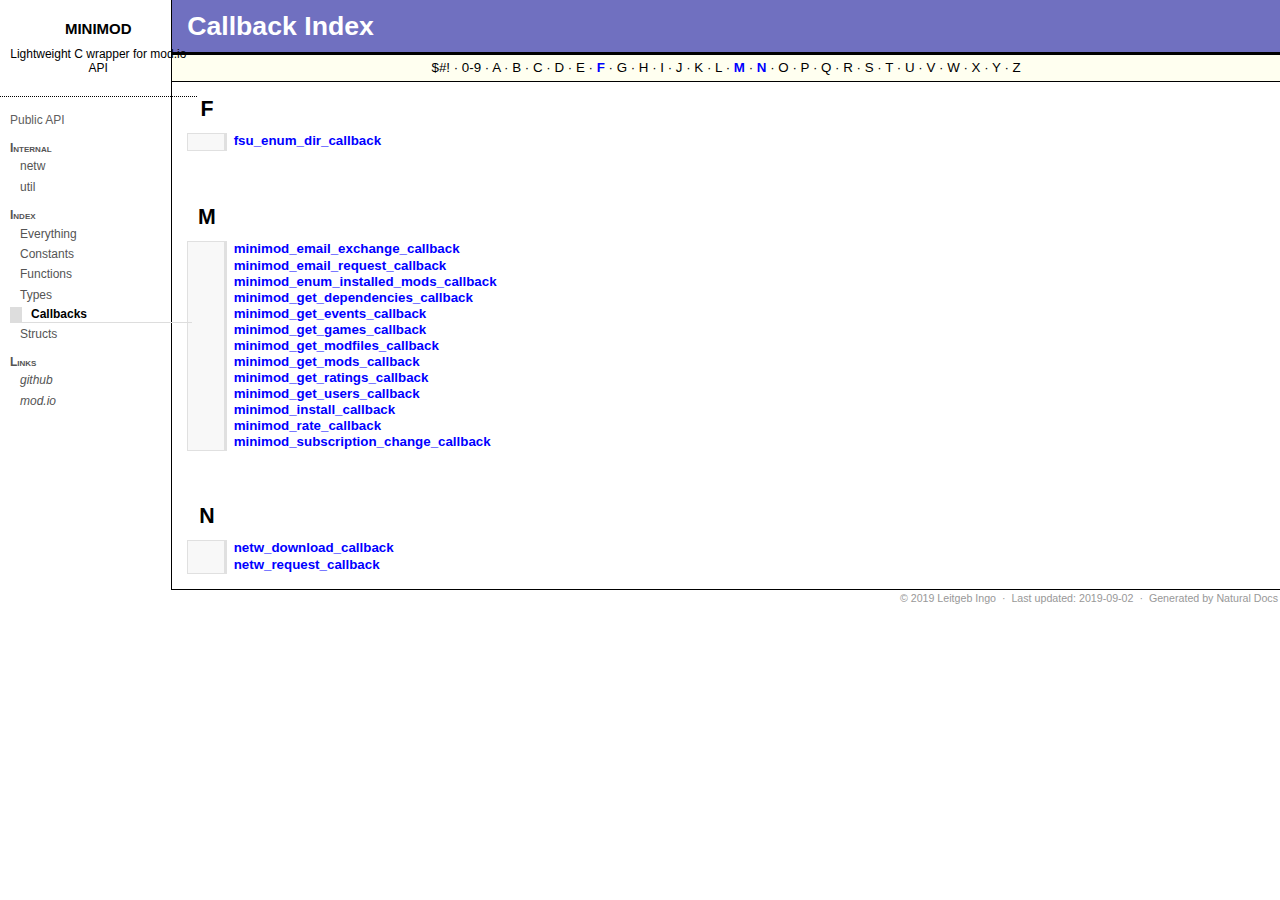
==== docs/index/Callbacks.html @ 310d08c5 "Include built documentation into repo" ====
<!DOCTYPE HTML PUBLIC "-//W3C//DTD HTML 4.0//EN" "http://www.w3.org/TR/REC-html40/strict.dtd">

<html><head><meta http-equiv="Content-Type" content="text/html; charset=UTF-8"><title>Callback Index - minimod</title><link rel="stylesheet" type="text/css" href="../styles/main.css"><script language=JavaScript src="../javascript/main.js"></script><script language=JavaScript src="../javascript/searchdata.js"></script></head><body class="IndexPage" onLoad="NDOnLoad()"><script language=JavaScript><!--
if (browserType) {document.write("<div class=" + browserType + ">");if (browserVer) {document.write("<div class=" + browserVer + ">"); }}// --></script>

<!--  Generated by Natural Docs, version 1.52 -->
<!--  http://www.naturaldocs.org  -->

<!-- saved from url=(0026)http://www.naturaldocs.org -->




<div id=Index><div class=IPageTitle>Callback Index</div><div class=INavigationBar>$#! &middot; 0-9 &middot; A &middot; B &middot; C &middot; D &middot; E &middot; <a href="#F">F</a> &middot; G &middot; H &middot; I &middot; J &middot; K &middot; L &middot; <a href="#M">M</a> &middot; <a href="#N">N</a> &middot; O &middot; P &middot; Q &middot; R &middot; S &middot; T &middot; U &middot; V &middot; W &middot; X &middot; Y &middot; Z</div><table border=0 cellspacing=0 cellpadding=0><tr><td class=IHeading id=IFirstHeading><a name="F"></a>F</td><td></td></tr><tr><td class=ISymbolPrefix id=IOnlySymbolPrefix>&nbsp;</td><td class=IEntry><a href="../files/util-h.html#fsu_enum_dir_callback" id=link1 onMouseOver="ShowTip(event, 'tt1', 'link1')" onMouseOut="HideTip('tt1')" class=ISymbol>fsu_enum_dir_callback</a></td></tr><tr><td class=IHeading><a name="M"></a>M</td><td></td></tr><tr><td class=ISymbolPrefix id=IFirstSymbolPrefix>&nbsp;</td><td class=IEntry><a href="../files2/minimod/minimod-h.html#minimod_email_exchange_callback" id=link2 onMouseOver="ShowTip(event, 'tt2', 'link2')" onMouseOut="HideTip('tt2')" class=ISymbol>minimod_email_exchange_callback</a></td></tr><tr><td class=ISymbolPrefix>&nbsp;</td><td class=IEntry><a href="../files2/minimod/minimod-h.html#minimod_email_request_callback" id=link3 onMouseOver="ShowTip(event, 'tt3', 'link3')" onMouseOut="HideTip('tt3')" class=ISymbol>minimod_email_request_callback</a></td></tr><tr><td class=ISymbolPrefix>&nbsp;</td><td class=IEntry><a href="../files2/minimod/minimod-h.html#minimod_enum_installed_mods_callback" id=link4 onMouseOver="ShowTip(event, 'tt4', 'link4')" onMouseOut="HideTip('tt4')" class=ISymbol>minimod_enum_installed_mods_callback</a></td></tr><tr><td class=ISymbolPrefix>&nbsp;</td><td class=IEntry><a href="../files2/minimod/minimod-h.html#minimod_get_dependencies_callback" id=link5 onMouseOver="ShowTip(event, 'tt5', 'link5')" onMouseOut="HideTip('tt5')" class=ISymbol>minimod_get_dependencies_callback</a></td></tr><tr><td class=ISymbolPrefix>&nbsp;</td><td class=IEntry><a href="../files2/minimod/minimod-h.html#minimod_get_events_callback" id=link6 onMouseOver="ShowTip(event, 'tt6', 'link6')" onMouseOut="HideTip('tt6')" class=ISymbol>minimod_get_events_callback</a></td></tr><tr><td class=ISymbolPrefix>&nbsp;</td><td class=IEntry><a href="../files2/minimod/minimod-h.html#minimod_get_games_callback" id=link7 onMouseOver="ShowTip(event, 'tt7', 'link7')" onMouseOut="HideTip('tt7')" class=ISymbol>minimod_get_games_callback</a></td></tr><tr><td class=ISymbolPrefix>&nbsp;</td><td class=IEntry><a href="../files2/minimod/minimod-h.html#minimod_get_modfiles_callback" id=link8 onMouseOver="ShowTip(event, 'tt8', 'link8')" onMouseOut="HideTip('tt8')" class=ISymbol>minimod_get_modfiles_callback</a></td></tr><tr><td class=ISymbolPrefix>&nbsp;</td><td class=IEntry><a href="../files2/minimod/minimod-h.html#minimod_get_mods_callback" id=link9 onMouseOver="ShowTip(event, 'tt9', 'link9')" onMouseOut="HideTip('tt9')" class=ISymbol>minimod_get_mods_callback</a></td></tr><tr><td class=ISymbolPrefix>&nbsp;</td><td class=IEntry><a href="../files2/minimod/minimod-h.html#minimod_get_ratings_callback" id=link10 onMouseOver="ShowTip(event, 'tt10', 'link10')" onMouseOut="HideTip('tt10')" class=ISymbol>minimod_get_ratings_callback</a></td></tr><tr><td class=ISymbolPrefix>&nbsp;</td><td class=IEntry><a href="../files2/minimod/minimod-h.html#minimod_get_users_callback" id=link11 onMouseOver="ShowTip(event, 'tt11', 'link11')" onMouseOut="HideTip('tt11')" class=ISymbol>minimod_get_users_callback</a></td></tr><tr><td class=ISymbolPrefix>&nbsp;</td><td class=IEntry><a href="../files2/minimod/minimod-h.html#minimod_install_callback" id=link12 onMouseOver="ShowTip(event, 'tt12', 'link12')" onMouseOut="HideTip('tt12')" class=ISymbol>minimod_install_callback</a></td></tr><tr><td class=ISymbolPrefix>&nbsp;</td><td class=IEntry><a href="../files2/minimod/minimod-h.html#minimod_rate_callback" id=link13 onMouseOver="ShowTip(event, 'tt13', 'link13')" onMouseOut="HideTip('tt13')" class=ISymbol>minimod_rate_callback</a></td></tr><tr><td class=ISymbolPrefix id=ILastSymbolPrefix>&nbsp;</td><td class=IEntry><a href="../files2/minimod/minimod-h.html#minimod_subscription_change_callback" id=link14 onMouseOver="ShowTip(event, 'tt14', 'link14')" onMouseOut="HideTip('tt14')" class=ISymbol>minimod_subscription_change_callback</a></td></tr><tr><td class=IHeading><a name="N"></a>N</td><td></td></tr><tr><td class=ISymbolPrefix id=IFirstSymbolPrefix>&nbsp;</td><td class=IEntry><a href="../files/netw-h.html#netw_download_callback" id=link15 onMouseOver="ShowTip(event, 'tt15', 'link15')" onMouseOut="HideTip('tt15')" class=ISymbol>netw_download_callback</a></td></tr><tr><td class=ISymbolPrefix id=ILastSymbolPrefix>&nbsp;</td><td class=IEntry><a href="../files/netw-h.html#netw_request_callback" id=link16 onMouseOver="ShowTip(event, 'tt16', 'link16')" onMouseOut="HideTip('tt16')" class=ISymbol>netw_request_callback</a></td></tr></table>
<!--START_ND_TOOLTIPS-->
<div class=CToolTip id="tt1"><div class=CCallback><blockquote><table border=0 cellspacing=0 cellpadding=0 class="Prototype"><tr><td><table border=0 cellspacing=0 cellpadding=0><tr><td class="PBeforeParameters  prettyprint "colspan=3>typedef void (</td></tr><tr><td>&nbsp;&nbsp;&nbsp;</td><td class="PParameterPrefix  prettyprint " nowrap>*</td><td class="PParameter  prettyprint " nowrap width=100%>fsu_enum_dir_callback</td></tr><tr><td class="PAfterParameters  prettyprint "colspan=3>)( char const *root, char const *name, bool is_dir, void *in_userdata)</td></tr></table></td></tr></table></blockquote>Called by fsu_enum_dir() for every entry in a directory.</div></div><!--END_ND_TOOLTIPS-->


<!--START_ND_TOOLTIPS-->
<div class=CToolTip id="tt2"><div class=CCallback><blockquote><table border=0 cellspacing=0 cellpadding=0 class="Prototype"><tr><td><table border=0 cellspacing=0 cellpadding=0><tr><td class="PBeforeParameters  prettyprint "colspan=3>typedef void (</td></tr><tr><td>&nbsp;&nbsp;&nbsp;</td><td class="PParameterPrefix  prettyprint " nowrap>*</td><td class="PParameter  prettyprint " nowrap width=100%>minimod_email_exchange_callback</td></tr><tr><td class="PAfterParameters  prettyprint "colspan=3>)( void *userdata, char const *token, size_t ntoken_bytes)</td></tr></table></td></tr></table></blockquote>If the authorization attempt failed token is NULL and ntoken_bytes is 0. </div></div><div class=CToolTip id="tt3"><div class=CCallback><blockquote><table border=0 cellspacing=0 cellpadding=0 class="Prototype"><tr><td><table border=0 cellspacing=0 cellpadding=0><tr><td class="PBeforeParameters  prettyprint "nowrap>typedef void (</td><td class="PParameterPrefix  prettyprint " nowrap>*</td><td class="PParameter  prettyprint " nowrap>minimod_email_request_callback</td><td class="PAfterParameters  prettyprint "nowrap>)(void *userdata, bool success)</td></tr></table></td></tr></table></blockquote></div></div><div class=CToolTip id="tt4"><div class=CCallback><blockquote><table border=0 cellspacing=0 cellpadding=0 class="Prototype"><tr><td><table border=0 cellspacing=0 cellpadding=0><tr><td class="PBeforeParameters  prettyprint "colspan=3>typedef void (</td></tr><tr><td>&nbsp;&nbsp;&nbsp;</td><td class="PParameterPrefix  prettyprint " nowrap>*</td><td class="PParameter  prettyprint " nowrap width=100%>minimod_enum_installed_mods_callback</td></tr><tr><td class="PAfterParameters  prettyprint "colspan=3>)( void *in_userdata, uint64_t in_game_id, uint64_t in_mod_id, char const *in_path)</td></tr></table></td></tr></table></blockquote>Called once for each currently installed mod. </div></div><div class=CToolTip id="tt5"><div class=CCallback><blockquote><table border=0 cellspacing=0 cellpadding=0 class="Prototype"><tr><td><table border=0 cellspacing=0 cellpadding=0><tr><td class="PBeforeParameters  prettyprint "colspan=3>typedef void (</td></tr><tr><td>&nbsp;&nbsp;&nbsp;</td><td class="PParameterPrefix  prettyprint " nowrap>*</td><td class="PParameter  prettyprint " nowrap width=100%>minimod_get_dependencies_callback</td></tr><tr><td class="PAfterParameters  prettyprint "colspan=3>)( void *userdata, size_t ndependencies, uint64_t const *dependencies, struct minimod_pagination const *pagi)</td></tr></table></td></tr></table></blockquote>Used in minimod_get_dependencies()</div></div><div class=CToolTip id="tt6"><div class=CCallback><blockquote><table border=0 cellspacing=0 cellpadding=0 class="Prototype"><tr><td><table border=0 cellspacing=0 cellpadding=0><tr><td class="PBeforeParameters  prettyprint "colspan=3>typedef void (</td></tr><tr><td>&nbsp;&nbsp;&nbsp;</td><td class="PParameterPrefix  prettyprint " nowrap>*</td><td class="PParameter  prettyprint " nowrap width=100%>minimod_get_events_callback</td></tr><tr><td class="PAfterParameters  prettyprint "colspan=3>)( void *userdata, size_t nevents, struct minimod_event const *events, struct minimod_pagination const *pagi)</td></tr></table></td></tr></table></blockquote>Used in minimod_get_user_events() and minimod_get_mod_events()</div></div><div class=CToolTip id="tt7"><div class=CCallback><blockquote><table border=0 cellspacing=0 cellpadding=0 class="Prototype"><tr><td><table border=0 cellspacing=0 cellpadding=0><tr><td class="PBeforeParameters  prettyprint "colspan=3>typedef void (</td></tr><tr><td>&nbsp;&nbsp;&nbsp;</td><td class="PParameterPrefix  prettyprint " nowrap>*</td><td class="PParameter  prettyprint " nowrap width=100%>minimod_get_games_callback</td></tr><tr><td class="PAfterParameters  prettyprint "colspan=3>)( void *userdata, size_t ngames, struct minimod_game const *games, struct minimod_pagination const *pagi)</td></tr></table></td></tr></table></blockquote></div></div><div class=CToolTip id="tt8"><div class=CCallback><blockquote><table border=0 cellspacing=0 cellpadding=0 class="Prototype"><tr><td><table border=0 cellspacing=0 cellpadding=0><tr><td class="PBeforeParameters  prettyprint "colspan=3>typedef void (</td></tr><tr><td>&nbsp;&nbsp;&nbsp;</td><td class="PParameterPrefix  prettyprint " nowrap>*</td><td class="PParameter  prettyprint " nowrap width=100%>minimod_get_modfiles_callback</td></tr><tr><td class="PAfterParameters  prettyprint "colspan=3>)( void *userdata, size_t nmodfiles, struct minimod_modfile const *modfiles, struct minimod_pagination const *pagi)</td></tr></table></td></tr></table></blockquote></div></div><div class=CToolTip id="tt9"><div class=CCallback><blockquote><table border=0 cellspacing=0 cellpadding=0 class="Prototype"><tr><td><table border=0 cellspacing=0 cellpadding=0><tr><td class="PBeforeParameters  prettyprint "colspan=3>typedef void (</td></tr><tr><td>&nbsp;&nbsp;&nbsp;</td><td class="PParameterPrefix  prettyprint " nowrap>*</td><td class="PParameter  prettyprint " nowrap width=100%>minimod_get_mods_callback</td></tr><tr><td class="PAfterParameters  prettyprint "colspan=3>)( void *userdata, size_t nmods, struct minimod_mod const *mods, struct minimod_pagination const *pagi)</td></tr></table></td></tr></table></blockquote></div></div><div class=CToolTip id="tt10"><div class=CCallback><blockquote><table border=0 cellspacing=0 cellpadding=0 class="Prototype"><tr><td><table border=0 cellspacing=0 cellpadding=0><tr><td class="PBeforeParameters  prettyprint "colspan=3>typedef void (</td></tr><tr><td>&nbsp;&nbsp;&nbsp;</td><td class="PParameterPrefix  prettyprint " nowrap>*</td><td class="PParameter  prettyprint " nowrap width=100%>minimod_get_ratings_callback</td></tr><tr><td class="PAfterParameters  prettyprint "colspan=3>)( void *userdata, size_t nratings, struct minimod_rating const *ratings, struct minimod_pagination const *pagi)</td></tr></table></td></tr></table></blockquote></div></div><div class=CToolTip id="tt11"><div class=CCallback><blockquote><table border=0 cellspacing=0 cellpadding=0 class="Prototype"><tr><td><table border=0 cellspacing=0 cellpadding=0><tr><td class="PBeforeParameters  prettyprint "colspan=3>typedef void (</td></tr><tr><td>&nbsp;&nbsp;&nbsp;</td><td class="PParameterPrefix  prettyprint " nowrap>*</td><td class="PParameter  prettyprint " nowrap width=100%>minimod_get_users_callback</td></tr><tr><td class="PAfterParameters  prettyprint "colspan=3>)( void *userdata, size_t nusers, struct minimod_user const *users, struct minimod_pagination const *pagi)</td></tr></table></td></tr></table></blockquote></div></div><div class=CToolTip id="tt12"><div class=CCallback><blockquote><table border=0 cellspacing=0 cellpadding=0 class="Prototype"><tr><td><table border=0 cellspacing=0 cellpadding=0><tr><td class="PBeforeParameters  prettyprint "colspan=3>typedef void (</td></tr><tr><td>&nbsp;&nbsp;&nbsp;</td><td class="PParameterPrefix  prettyprint " nowrap>*</td><td class="PParameter  prettyprint " nowrap width=100%>minimod_install_callback</td></tr><tr><td class="PAfterParameters  prettyprint "colspan=3>)( void *in_userdata, bool in_success, uint64_t in_game_id, uint64_t in_mod_id)</td></tr></table></td></tr></table></blockquote></div></div><div class=CToolTip id="tt13"><div class=CCallback><blockquote><table border=0 cellspacing=0 cellpadding=0 class="Prototype"><tr><td><table border=0 cellspacing=0 cellpadding=0><tr><td class="PBeforeParameters  prettyprint "nowrap>typedef void (</td><td class="PParameterPrefix  prettyprint " nowrap>*</td><td class="PParameter  prettyprint " nowrap>minimod_rate_callback</td><td class="PAfterParameters  prettyprint "nowrap>)(void *userdata, bool success)</td></tr></table></td></tr></table></blockquote></div></div><div class=CToolTip id="tt14"><div class=CCallback><blockquote><table border=0 cellspacing=0 cellpadding=0 class="Prototype"><tr><td><table border=0 cellspacing=0 cellpadding=0><tr><td class="PBeforeParameters  prettyprint "colspan=3>typedef void (</td></tr><tr><td>&nbsp;&nbsp;&nbsp;</td><td class="PParameterPrefix  prettyprint " nowrap>*</td><td class="PParameter  prettyprint " nowrap width=100%>minimod_subscription_change_callback</td></tr><tr><td class="PAfterParameters  prettyprint "colspan=3>)( void *userdata, uint64_t mod_id, int change)</td></tr></table></td></tr></table></blockquote></div></div><!--END_ND_TOOLTIPS-->


<!--START_ND_TOOLTIPS-->
<div class=CToolTip id="tt15"><div class=CCallback><blockquote><table border=0 cellspacing=0 cellpadding=0 class="Prototype"><tr><td><table border=0 cellspacing=0 cellpadding=0><tr><td class="PBeforeParameters  prettyprint "colspan=3>typedef void (</td></tr><tr><td>&nbsp;&nbsp;&nbsp;</td><td class="PParameterPrefix  prettyprint " nowrap>*</td><td class="PParameter  prettyprint " nowrap width=100%>netw_download_callback</td></tr><tr><td class="PAfterParameters  prettyprint "colspan=3>)( void *in_userdata, FILE *in_file, int in_error, struct netw_header const *in_header)</td></tr></table></td></tr></table></blockquote>Called when netw_download_to() has downloaded the data (or failed).</div></div><div class=CToolTip id="tt16"><div class=CCallback><blockquote><table border=0 cellspacing=0 cellpadding=0 class="Prototype"><tr><td><table border=0 cellspacing=0 cellpadding=0><tr><td class="PBeforeParameters  prettyprint "colspan=3>typedef void (</td></tr><tr><td>&nbsp;&nbsp;&nbsp;</td><td class="PParameterPrefix  prettyprint " nowrap>*</td><td class="PParameter  prettyprint " nowrap width=100%>netw_request_callback</td></tr><tr><td class="PAfterParameters  prettyprint "colspan=3>)( void *in_userdata, void const *in_data, size_t in_bytes, int error, struct netw_header const *in_header)</td></tr></table></td></tr></table></blockquote>Called when netw_request() has finished receiving a response (or failed).</div></div><!--END_ND_TOOLTIPS-->

</div><!--Index-->


<div id=Footer>© 2019 Leitgeb Ingo&nbsp; &middot;&nbsp; Last updated: 2019-09-02&nbsp; &middot;&nbsp; <a href="http://www.naturaldocs.org">Generated by Natural Docs</a></div><!--Footer-->


<div id=Menu><div class=MTitle>minimod<div class=MSubTitle>Lightweight C wrapper for mod.io API</div></div><div class=MEntry><div class=MFile><a href="../files2/minimod/minimod-h.html">Public API</a></div></div><div class=MEntry><div class=MGroup><a href="javascript:ToggleMenu('MGroupContent1')">Internal</a><div class=MGroupContent id=MGroupContent1><div class=MEntry><div class=MFile><a href="../files/netw-h.html">netw</a></div></div><div class=MEntry><div class=MFile><a href="../files/util-h.html">util</a></div></div></div></div></div><div class=MEntry><div class=MGroup><a href="javascript:ToggleMenu('MGroupContent2')">Index</a><div class=MGroupContent id=MGroupContent2><div class=MEntry><div class=MIndex><a href="General.html">Everything</a></div></div><div class=MEntry><div class=MIndex><a href="Constants.html">Constants</a></div></div><div class=MEntry><div class=MIndex><a href="Functions.html">Functions</a></div></div><div class=MEntry><div class=MIndex><a href="Types.html">Types</a></div></div><div class=MEntry><div class=MIndex id=MSelected>Callbacks</div></div><div class=MEntry><div class=MIndex><a href="Structs.html">Structs</a></div></div></div></div></div><div class=MEntry><div class=MGroup><a href="javascript:ToggleMenu('MGroupContent3')">Links</a><div class=MGroupContent id=MGroupContent3><div class=MEntry><div class=MLink><a href="https://github.com/morlad/minimod">github</a></div></div><div class=MEntry><div class=MLink><a href="https://mod.io/">mod.io</a></div></div></div></div></div><script type="text/javascript"><!--
var searchPanel = new SearchPanel("searchPanel", "HTML", "../search");
--></script><div id=MSearchPanel class=MSearchPanelInactive><input type=text id=MSearchField value=Search onFocus="searchPanel.OnSearchFieldFocus(true)" onBlur="searchPanel.OnSearchFieldFocus(false)" onKeyUp="searchPanel.OnSearchFieldChange()"><select id=MSearchType onFocus="searchPanel.OnSearchTypeFocus(true)" onBlur="searchPanel.OnSearchTypeFocus(false)" onChange="searchPanel.OnSearchTypeChange()"><option  id=MSearchEverything selected value="General">Everything</option><option value="Callbacks">Callbacks</option><option value="Constants">Constants</option><option value="Functions">Functions</option><option value="Structs">Structs</option><option value="Types">Types</option></select></div></div><!--Menu-->


<div id=MSearchResultsWindow><iframe src="" frameborder=0 name=MSearchResults id=MSearchResults></iframe><a href="javascript:searchPanel.CloseResultsWindow()" id=MSearchResultsWindowClose>Close</a></div>


<script language=JavaScript><!--
if (browserType) {if (browserVer) {document.write("</div>"); }document.write("</div>");}// --></script></body></html>
---- docs/styles/main.css ----
@import URL("1.css");
@import URL("2.css");
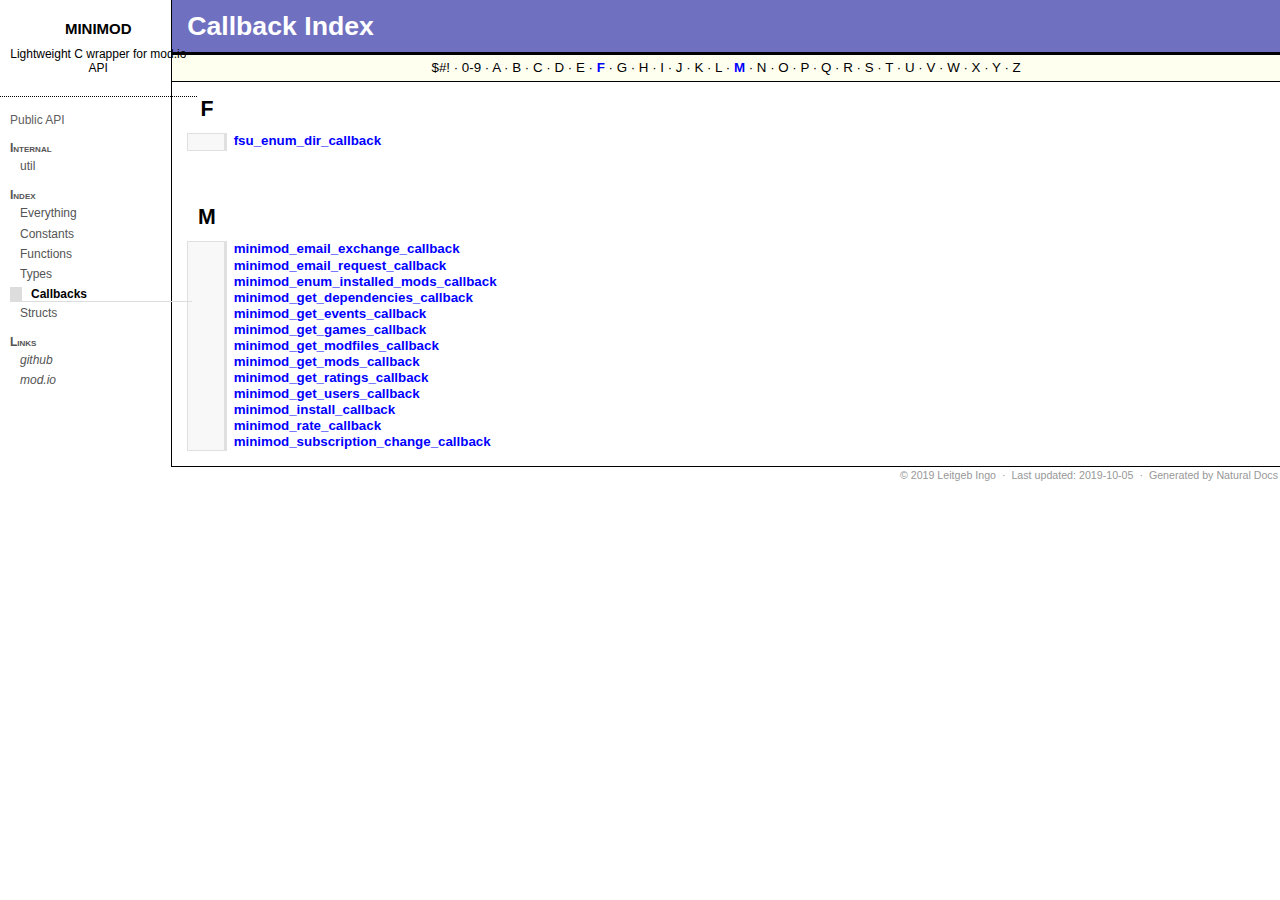
==== commit 2778600f: "Update documentation" ====
--- a/docs/index/Callbacks.html
+++ b/docs/index/Callbacks.html
@@ -11,25 +11,21 @@
 
 
 
-<div id=Index><div class=IPageTitle>Callback Index</div><div class=INavigationBar>$#! &middot; 0-9 &middot; A &middot; B &middot; C &middot; D &middot; E &middot; <a href="#F">F</a> &middot; G &middot; H &middot; I &middot; J &middot; K &middot; L &middot; <a href="#M">M</a> &middot; <a href="#N">N</a> &middot; O &middot; P &middot; Q &middot; R &middot; S &middot; T &middot; U &middot; V &middot; W &middot; X &middot; Y &middot; Z</div><table border=0 cellspacing=0 cellpadding=0><tr><td class=IHeading id=IFirstHeading><a name="F"></a>F</td><td></td></tr><tr><td class=ISymbolPrefix id=IOnlySymbolPrefix>&nbsp;</td><td class=IEntry><a href="../files/util-h.html#fsu_enum_dir_callback" id=link1 onMouseOver="ShowTip(event, 'tt1', 'link1')" onMouseOut="HideTip('tt1')" class=ISymbol>fsu_enum_dir_callback</a></td></tr><tr><td class=IHeading><a name="M"></a>M</td><td></td></tr><tr><td class=ISymbolPrefix id=IFirstSymbolPrefix>&nbsp;</td><td class=IEntry><a href="../files2/minimod/minimod-h.html#minimod_email_exchange_callback" id=link2 onMouseOver="ShowTip(event, 'tt2', 'link2')" onMouseOut="HideTip('tt2')" class=ISymbol>minimod_email_exchange_callback</a></td></tr><tr><td class=ISymbolPrefix>&nbsp;</td><td class=IEntry><a href="../files2/minimod/minimod-h.html#minimod_email_request_callback" id=link3 onMouseOver="ShowTip(event, 'tt3', 'link3')" onMouseOut="HideTip('tt3')" class=ISymbol>minimod_email_request_callback</a></td></tr><tr><td class=ISymbolPrefix>&nbsp;</td><td class=IEntry><a href="../files2/minimod/minimod-h.html#minimod_enum_installed_mods_callback" id=link4 onMouseOver="ShowTip(event, 'tt4', 'link4')" onMouseOut="HideTip('tt4')" class=ISymbol>minimod_enum_installed_mods_callback</a></td></tr><tr><td class=ISymbolPrefix>&nbsp;</td><td class=IEntry><a href="../files2/minimod/minimod-h.html#minimod_get_dependencies_callback" id=link5 onMouseOver="ShowTip(event, 'tt5', 'link5')" onMouseOut="HideTip('tt5')" class=ISymbol>minimod_get_dependencies_callback</a></td></tr><tr><td class=ISymbolPrefix>&nbsp;</td><td class=IEntry><a href="../files2/minimod/minimod-h.html#minimod_get_events_callback" id=link6 onMouseOver="ShowTip(event, 'tt6', 'link6')" onMouseOut="HideTip('tt6')" class=ISymbol>minimod_get_events_callback</a></td></tr><tr><td class=ISymbolPrefix>&nbsp;</td><td class=IEntry><a href="../files2/minimod/minimod-h.html#minimod_get_games_callback" id=link7 onMouseOver="ShowTip(event, 'tt7', 'link7')" onMouseOut="HideTip('tt7')" class=ISymbol>minimod_get_games_callback</a></td></tr><tr><td class=ISymbolPrefix>&nbsp;</td><td class=IEntry><a href="../files2/minimod/minimod-h.html#minimod_get_modfiles_callback" id=link8 onMouseOver="ShowTip(event, 'tt8', 'link8')" onMouseOut="HideTip('tt8')" class=ISymbol>minimod_get_modfiles_callback</a></td></tr><tr><td class=ISymbolPrefix>&nbsp;</td><td class=IEntry><a href="../files2/minimod/minimod-h.html#minimod_get_mods_callback" id=link9 onMouseOver="ShowTip(event, 'tt9', 'link9')" onMouseOut="HideTip('tt9')" class=ISymbol>minimod_get_mods_callback</a></td></tr><tr><td class=ISymbolPrefix>&nbsp;</td><td class=IEntry><a href="../files2/minimod/minimod-h.html#minimod_get_ratings_callback" id=link10 onMouseOver="ShowTip(event, 'tt10', 'link10')" onMouseOut="HideTip('tt10')" class=ISymbol>minimod_get_ratings_callback</a></td></tr><tr><td class=ISymbolPrefix>&nbsp;</td><td class=IEntry><a href="../files2/minimod/minimod-h.html#minimod_get_users_callback" id=link11 onMouseOver="ShowTip(event, 'tt11', 'link11')" onMouseOut="HideTip('tt11')" class=ISymbol>minimod_get_users_callback</a></td></tr><tr><td class=ISymbolPrefix>&nbsp;</td><td class=IEntry><a href="../files2/minimod/minimod-h.html#minimod_install_callback" id=link12 onMouseOver="ShowTip(event, 'tt12', 'link12')" onMouseOut="HideTip('tt12')" class=ISymbol>minimod_install_callback</a></td></tr><tr><td class=ISymbolPrefix>&nbsp;</td><td class=IEntry><a href="../files2/minimod/minimod-h.html#minimod_rate_callback" id=link13 onMouseOver="ShowTip(event, 'tt13', 'link13')" onMouseOut="HideTip('tt13')" class=ISymbol>minimod_rate_callback</a></td></tr><tr><td class=ISymbolPrefix id=ILastSymbolPrefix>&nbsp;</td><td class=IEntry><a href="../files2/minimod/minimod-h.html#minimod_subscription_change_callback" id=link14 onMouseOver="ShowTip(event, 'tt14', 'link14')" onMouseOut="HideTip('tt14')" class=ISymbol>minimod_subscription_change_callback</a></td></tr><tr><td class=IHeading><a name="N"></a>N</td><td></td></tr><tr><td class=ISymbolPrefix id=IFirstSymbolPrefix>&nbsp;</td><td class=IEntry><a href="../files/netw-h.html#netw_download_callback" id=link15 onMouseOver="ShowTip(event, 'tt15', 'link15')" onMouseOut="HideTip('tt15')" class=ISymbol>netw_download_callback</a></td></tr><tr><td class=ISymbolPrefix id=ILastSymbolPrefix>&nbsp;</td><td class=IEntry><a href="../files/netw-h.html#netw_request_callback" id=link16 onMouseOver="ShowTip(event, 'tt16', 'link16')" onMouseOut="HideTip('tt16')" class=ISymbol>netw_request_callback</a></td></tr></table>
+<div id=Index><div class=IPageTitle>Callback Index</div><div class=INavigationBar>$#! &middot; 0-9 &middot; A &middot; B &middot; C &middot; D &middot; E &middot; <a href="#F">F</a> &middot; G &middot; H &middot; I &middot; J &middot; K &middot; L &middot; <a href="#M">M</a> &middot; N &middot; O &middot; P &middot; Q &middot; R &middot; S &middot; T &middot; U &middot; V &middot; W &middot; X &middot; Y &middot; Z</div><table border=0 cellspacing=0 cellpadding=0><tr><td class=IHeading id=IFirstHeading><a name="F"></a>F</td><td></td></tr><tr><td class=ISymbolPrefix id=IOnlySymbolPrefix>&nbsp;</td><td class=IEntry><a href="../files/util-h.html#fsu_enum_dir_callback" id=link1 onMouseOver="ShowTip(event, 'tt1', 'link1')" onMouseOut="HideTip('tt1')" class=ISymbol>fsu_enum_dir_callback</a></td></tr><tr><td class=IHeading><a name="M"></a>M</td><td></td></tr><tr><td class=ISymbolPrefix id=IFirstSymbolPrefix>&nbsp;</td><td class=IEntry><a href="../files2/minimod/minimod-h.html#minimod_email_exchange_callback" id=link2 onMouseOver="ShowTip(event, 'tt2', 'link2')" onMouseOut="HideTip('tt2')" class=ISymbol>minimod_email_exchange_callback</a></td></tr><tr><td class=ISymbolPrefix>&nbsp;</td><td class=IEntry><a href="../files2/minimod/minimod-h.html#minimod_email_request_callback" id=link3 onMouseOver="ShowTip(event, 'tt3', 'link3')" onMouseOut="HideTip('tt3')" class=ISymbol>minimod_email_request_callback</a></td></tr><tr><td class=ISymbolPrefix>&nbsp;</td><td class=IEntry><a href="../files2/minimod/minimod-h.html#minimod_enum_installed_mods_callback" id=link4 onMouseOver="ShowTip(event, 'tt4', 'link4')" onMouseOut="HideTip('tt4')" class=ISymbol>minimod_enum_installed_mods_callback</a></td></tr><tr><td class=ISymbolPrefix>&nbsp;</td><td class=IEntry><a href="../files2/minimod/minimod-h.html#minimod_get_dependencies_callback" id=link5 onMouseOver="ShowTip(event, 'tt5', 'link5')" onMouseOut="HideTip('tt5')" class=ISymbol>minimod_get_dependencies_callback</a></td></tr><tr><td class=ISymbolPrefix>&nbsp;</td><td class=IEntry><a href="../files2/minimod/minimod-h.html#minimod_get_events_callback" id=link6 onMouseOver="ShowTip(event, 'tt6', 'link6')" onMouseOut="HideTip('tt6')" class=ISymbol>minimod_get_events_callback</a></td></tr><tr><td class=ISymbolPrefix>&nbsp;</td><td class=IEntry><a href="../files2/minimod/minimod-h.html#minimod_get_games_callback" id=link7 onMouseOver="ShowTip(event, 'tt7', 'link7')" onMouseOut="HideTip('tt7')" class=ISymbol>minimod_get_games_callback</a></td></tr><tr><td class=ISymbolPrefix>&nbsp;</td><td class=IEntry><a href="../files2/minimod/minimod-h.html#minimod_get_modfiles_callback" id=link8 onMouseOver="ShowTip(event, 'tt8', 'link8')" onMouseOut="HideTip('tt8')" class=ISymbol>minimod_get_modfiles_callback</a></td></tr><tr><td class=ISymbolPrefix>&nbsp;</td><td class=IEntry><a href="../files2/minimod/minimod-h.html#minimod_get_mods_callback" id=link9 onMouseOver="ShowTip(event, 'tt9', 'link9')" onMouseOut="HideTip('tt9')" class=ISymbol>minimod_get_mods_callback</a></td></tr><tr><td class=ISymbolPrefix>&nbsp;</td><td class=IEntry><a href="../files2/minimod/minimod-h.html#minimod_get_ratings_callback" id=link10 onMouseOver="ShowTip(event, 'tt10', 'link10')" onMouseOut="HideTip('tt10')" class=ISymbol>minimod_get_ratings_callback</a></td></tr><tr><td class=ISymbolPrefix>&nbsp;</td><td class=IEntry><a href="../files2/minimod/minimod-h.html#minimod_get_users_callback" id=link11 onMouseOver="ShowTip(event, 'tt11', 'link11')" onMouseOut="HideTip('tt11')" class=ISymbol>minimod_get_users_callback</a></td></tr><tr><td class=ISymbolPrefix>&nbsp;</td><td class=IEntry><a href="../files2/minimod/minimod-h.html#minimod_install_callback" id=link12 onMouseOver="ShowTip(event, 'tt12', 'link12')" onMouseOut="HideTip('tt12')" class=ISymbol>minimod_install_callback</a></td></tr><tr><td class=ISymbolPrefix>&nbsp;</td><td class=IEntry><a href="../files2/minimod/minimod-h.html#minimod_rate_callback" id=link13 onMouseOver="ShowTip(event, 'tt13', 'link13')" onMouseOut="HideTip('tt13')" class=ISymbol>minimod_rate_callback</a></td></tr><tr><td class=ISymbolPrefix id=ILastSymbolPrefix>&nbsp;</td><td class=IEntry><a href="../files2/minimod/minimod-h.html#minimod_subscription_change_callback" id=link14 onMouseOver="ShowTip(event, 'tt14', 'link14')" onMouseOut="HideTip('tt14')" class=ISymbol>minimod_subscription_change_callback</a></td></tr></table>
 <!--START_ND_TOOLTIPS-->
 <div class=CToolTip id="tt1"><div class=CCallback><blockquote><table border=0 cellspacing=0 cellpadding=0 class="Prototype"><tr><td><table border=0 cellspacing=0 cellpadding=0><tr><td class="PBeforeParameters  prettyprint "colspan=3>typedef void (</td></tr><tr><td>&nbsp;&nbsp;&nbsp;</td><td class="PParameterPrefix  prettyprint " nowrap>*</td><td class="PParameter  prettyprint " nowrap width=100%>fsu_enum_dir_callback</td></tr><tr><td class="PAfterParameters  prettyprint "colspan=3>)( char const *root, char const *name, bool is_dir, void *in_userdata)</td></tr></table></td></tr></table></blockquote>Called by fsu_enum_dir() for every entry in a directory.</div></div><!--END_ND_TOOLTIPS-->
 
 
 <!--START_ND_TOOLTIPS-->
-<div class=CToolTip id="tt2"><div class=CCallback><blockquote><table border=0 cellspacing=0 cellpadding=0 class="Prototype"><tr><td><table border=0 cellspacing=0 cellpadding=0><tr><td class="PBeforeParameters  prettyprint "colspan=3>typedef void (</td></tr><tr><td>&nbsp;&nbsp;&nbsp;</td><td class="PParameterPrefix  prettyprint " nowrap>*</td><td class="PParameter  prettyprint " nowrap width=100%>minimod_email_exchange_callback</td></tr><tr><td class="PAfterParameters  prettyprint "colspan=3>)( void *userdata, char const *token, size_t ntoken_bytes)</td></tr></table></td></tr></table></blockquote>If the authorization attempt failed token is NULL and ntoken_bytes is 0. </div></div><div class=CToolTip id="tt3"><div class=CCallback><blockquote><table border=0 cellspacing=0 cellpadding=0 class="Prototype"><tr><td><table border=0 cellspacing=0 cellpadding=0><tr><td class="PBeforeParameters  prettyprint "nowrap>typedef void (</td><td class="PParameterPrefix  prettyprint " nowrap>*</td><td class="PParameter  prettyprint " nowrap>minimod_email_request_callback</td><td class="PAfterParameters  prettyprint "nowrap>)(void *userdata, bool success)</td></tr></table></td></tr></table></blockquote></div></div><div class=CToolTip id="tt4"><div class=CCallback><blockquote><table border=0 cellspacing=0 cellpadding=0 class="Prototype"><tr><td><table border=0 cellspacing=0 cellpadding=0><tr><td class="PBeforeParameters  prettyprint "colspan=3>typedef void (</td></tr><tr><td>&nbsp;&nbsp;&nbsp;</td><td class="PParameterPrefix  prettyprint " nowrap>*</td><td class="PParameter  prettyprint " nowrap width=100%>minimod_enum_installed_mods_callback</td></tr><tr><td class="PAfterParameters  prettyprint "colspan=3>)( void *in_userdata, uint64_t in_game_id, uint64_t in_mod_id, char const *in_path)</td></tr></table></td></tr></table></blockquote>Called once for each currently installed mod. </div></div><div class=CToolTip id="tt5"><div class=CCallback><blockquote><table border=0 cellspacing=0 cellpadding=0 class="Prototype"><tr><td><table border=0 cellspacing=0 cellpadding=0><tr><td class="PBeforeParameters  prettyprint "colspan=3>typedef void (</td></tr><tr><td>&nbsp;&nbsp;&nbsp;</td><td class="PParameterPrefix  prettyprint " nowrap>*</td><td class="PParameter  prettyprint " nowrap width=100%>minimod_get_dependencies_callback</td></tr><tr><td class="PAfterParameters  prettyprint "colspan=3>)( void *userdata, size_t ndependencies, uint64_t const *dependencies, struct minimod_pagination const *pagi)</td></tr></table></td></tr></table></blockquote>Used in minimod_get_dependencies()</div></div><div class=CToolTip id="tt6"><div class=CCallback><blockquote><table border=0 cellspacing=0 cellpadding=0 class="Prototype"><tr><td><table border=0 cellspacing=0 cellpadding=0><tr><td class="PBeforeParameters  prettyprint "colspan=3>typedef void (</td></tr><tr><td>&nbsp;&nbsp;&nbsp;</td><td class="PParameterPrefix  prettyprint " nowrap>*</td><td class="PParameter  prettyprint " nowrap width=100%>minimod_get_events_callback</td></tr><tr><td class="PAfterParameters  prettyprint "colspan=3>)( void *userdata, size_t nevents, struct minimod_event const *events, struct minimod_pagination const *pagi)</td></tr></table></td></tr></table></blockquote>Used in minimod_get_user_events() and minimod_get_mod_events()</div></div><div class=CToolTip id="tt7"><div class=CCallback><blockquote><table border=0 cellspacing=0 cellpadding=0 class="Prototype"><tr><td><table border=0 cellspacing=0 cellpadding=0><tr><td class="PBeforeParameters  prettyprint "colspan=3>typedef void (</td></tr><tr><td>&nbsp;&nbsp;&nbsp;</td><td class="PParameterPrefix  prettyprint " nowrap>*</td><td class="PParameter  prettyprint " nowrap width=100%>minimod_get_games_callback</td></tr><tr><td class="PAfterParameters  prettyprint "colspan=3>)( void *userdata, size_t ngames, struct minimod_game const *games, struct minimod_pagination const *pagi)</td></tr></table></td></tr></table></blockquote></div></div><div class=CToolTip id="tt8"><div class=CCallback><blockquote><table border=0 cellspacing=0 cellpadding=0 class="Prototype"><tr><td><table border=0 cellspacing=0 cellpadding=0><tr><td class="PBeforeParameters  prettyprint "colspan=3>typedef void (</td></tr><tr><td>&nbsp;&nbsp;&nbsp;</td><td class="PParameterPrefix  prettyprint " nowrap>*</td><td class="PParameter  prettyprint " nowrap width=100%>minimod_get_modfiles_callback</td></tr><tr><td class="PAfterParameters  prettyprint "colspan=3>)( void *userdata, size_t nmodfiles, struct minimod_modfile const *modfiles, struct minimod_pagination const *pagi)</td></tr></table></td></tr></table></blockquote></div></div><div class=CToolTip id="tt9"><div class=CCallback><blockquote><table border=0 cellspacing=0 cellpadding=0 class="Prototype"><tr><td><table border=0 cellspacing=0 cellpadding=0><tr><td class="PBeforeParameters  prettyprint "colspan=3>typedef void (</td></tr><tr><td>&nbsp;&nbsp;&nbsp;</td><td class="PParameterPrefix  prettyprint " nowrap>*</td><td class="PParameter  prettyprint " nowrap width=100%>minimod_get_mods_callback</td></tr><tr><td class="PAfterParameters  prettyprint "colspan=3>)( void *userdata, size_t nmods, struct minimod_mod const *mods, struct minimod_pagination const *pagi)</td></tr></table></td></tr></table></blockquote></div></div><div class=CToolTip id="tt10"><div class=CCallback><blockquote><table border=0 cellspacing=0 cellpadding=0 class="Prototype"><tr><td><table border=0 cellspacing=0 cellpadding=0><tr><td class="PBeforeParameters  prettyprint "colspan=3>typedef void (</td></tr><tr><td>&nbsp;&nbsp;&nbsp;</td><td class="PParameterPrefix  prettyprint " nowrap>*</td><td class="PParameter  prettyprint " nowrap width=100%>minimod_get_ratings_callback</td></tr><tr><td class="PAfterParameters  prettyprint "colspan=3>)( void *userdata, size_t nratings, struct minimod_rating const *ratings, struct minimod_pagination const *pagi)</td></tr></table></td></tr></table></blockquote></div></div><div class=CToolTip id="tt11"><div class=CCallback><blockquote><table border=0 cellspacing=0 cellpadding=0 class="Prototype"><tr><td><table border=0 cellspacing=0 cellpadding=0><tr><td class="PBeforeParameters  prettyprint "colspan=3>typedef void (</td></tr><tr><td>&nbsp;&nbsp;&nbsp;</td><td class="PParameterPrefix  prettyprint " nowrap>*</td><td class="PParameter  prettyprint " nowrap width=100%>minimod_get_users_callback</td></tr><tr><td class="PAfterParameters  prettyprint "colspan=3>)( void *userdata, size_t nusers, struct minimod_user const *users, struct minimod_pagination const *pagi)</td></tr></table></td></tr></table></blockquote></div></div><div class=CToolTip id="tt12"><div class=CCallback><blockquote><table border=0 cellspacing=0 cellpadding=0 class="Prototype"><tr><td><table border=0 cellspacing=0 cellpadding=0><tr><td class="PBeforeParameters  prettyprint "colspan=3>typedef void (</td></tr><tr><td>&nbsp;&nbsp;&nbsp;</td><td class="PParameterPrefix  prettyprint " nowrap>*</td><td class="PParameter  prettyprint " nowrap width=100%>minimod_install_callback</td></tr><tr><td class="PAfterParameters  prettyprint "colspan=3>)( void *in_userdata, bool in_success, uint64_t in_game_id, uint64_t in_mod_id)</td></tr></table></td></tr></table></blockquote></div></div><div class=CToolTip id="tt13"><div class=CCallback><blockquote><table border=0 cellspacing=0 cellpadding=0 class="Prototype"><tr><td><table border=0 cellspacing=0 cellpadding=0><tr><td class="PBeforeParameters  prettyprint "nowrap>typedef void (</td><td class="PParameterPrefix  prettyprint " nowrap>*</td><td class="PParameter  prettyprint " nowrap>minimod_rate_callback</td><td class="PAfterParameters  prettyprint "nowrap>)(void *userdata, bool success)</td></tr></table></td></tr></table></blockquote></div></div><div class=CToolTip id="tt14"><div class=CCallback><blockquote><table border=0 cellspacing=0 cellpadding=0 class="Prototype"><tr><td><table border=0 cellspacing=0 cellpadding=0><tr><td class="PBeforeParameters  prettyprint "colspan=3>typedef void (</td></tr><tr><td>&nbsp;&nbsp;&nbsp;</td><td class="PParameterPrefix  prettyprint " nowrap>*</td><td class="PParameter  prettyprint " nowrap width=100%>minimod_subscription_change_callback</td></tr><tr><td class="PAfterParameters  prettyprint "colspan=3>)( void *userdata, uint64_t mod_id, int change)</td></tr></table></td></tr></table></blockquote></div></div><!--END_ND_TOOLTIPS-->
-
-
-<!--START_ND_TOOLTIPS-->
-<div class=CToolTip id="tt15"><div class=CCallback><blockquote><table border=0 cellspacing=0 cellpadding=0 class="Prototype"><tr><td><table border=0 cellspacing=0 cellpadding=0><tr><td class="PBeforeParameters  prettyprint "colspan=3>typedef void (</td></tr><tr><td>&nbsp;&nbsp;&nbsp;</td><td class="PParameterPrefix  prettyprint " nowrap>*</td><td class="PParameter  prettyprint " nowrap width=100%>netw_download_callback</td></tr><tr><td class="PAfterParameters  prettyprint "colspan=3>)( void *in_userdata, FILE *in_file, int in_error, struct netw_header const *in_header)</td></tr></table></td></tr></table></blockquote>Called when netw_download_to() has downloaded the data (or failed).</div></div><div class=CToolTip id="tt16"><div class=CCallback><blockquote><table border=0 cellspacing=0 cellpadding=0 class="Prototype"><tr><td><table border=0 cellspacing=0 cellpadding=0><tr><td class="PBeforeParameters  prettyprint "colspan=3>typedef void (</td></tr><tr><td>&nbsp;&nbsp;&nbsp;</td><td class="PParameterPrefix  prettyprint " nowrap>*</td><td class="PParameter  prettyprint " nowrap width=100%>netw_request_callback</td></tr><tr><td class="PAfterParameters  prettyprint "colspan=3>)( void *in_userdata, void const *in_data, size_t in_bytes, int error, struct netw_header const *in_header)</td></tr></table></td></tr></table></blockquote>Called when netw_request() has finished receiving a response (or failed).</div></div><!--END_ND_TOOLTIPS-->
+<div class=CToolTip id="tt2"><div class=CCallback><blockquote><table border=0 cellspacing=0 cellpadding=0 class="Prototype"><tr><td><table border=0 cellspacing=0 cellpadding=0><tr><td class="PBeforeParameters  prettyprint "colspan=3>typedef void (</td></tr><tr><td>&nbsp;&nbsp;&nbsp;</td><td class="PParameterPrefix  prettyprint " nowrap>*</td><td class="PParameter  prettyprint " nowrap width=100%>minimod_email_exchange_callback</td></tr><tr><td class="PAfterParameters  prettyprint "colspan=3>)( void *userdata, char const *token, size_t ntoken_bytes)</td></tr></table></td></tr></table></blockquote>If the authorization attempt failed <b>token</b> is NULL and <b>ntoken_bytes</b> is 0. </div></div><div class=CToolTip id="tt3"><div class=CCallback><blockquote><table border=0 cellspacing=0 cellpadding=0 class="Prototype"><tr><td><table border=0 cellspacing=0 cellpadding=0><tr><td class="PBeforeParameters  prettyprint "nowrap>typedef void (</td><td class="PParameterPrefix  prettyprint " nowrap>*</td><td class="PParameter  prettyprint " nowrap>minimod_email_request_callback</td><td class="PAfterParameters  prettyprint "nowrap>)(void *userdata, bool success)</td></tr></table></td></tr></table></blockquote></div></div><div class=CToolTip id="tt4"><div class=CCallback><blockquote><table border=0 cellspacing=0 cellpadding=0 class="Prototype"><tr><td><table border=0 cellspacing=0 cellpadding=0><tr><td class="PBeforeParameters  prettyprint "colspan=3>typedef void (</td></tr><tr><td>&nbsp;&nbsp;&nbsp;</td><td class="PParameterPrefix  prettyprint " nowrap>*</td><td class="PParameter  prettyprint " nowrap width=100%>minimod_enum_installed_mods_callback</td></tr><tr><td class="PAfterParameters  prettyprint "colspan=3>)( void *in_userdata, uint64_t in_game_id, uint64_t in_mod_id, char const *in_path)</td></tr></table></td></tr></table></blockquote>Called once for each currently installed mod. </div></div><div class=CToolTip id="tt5"><div class=CCallback><blockquote><table border=0 cellspacing=0 cellpadding=0 class="Prototype"><tr><td><table border=0 cellspacing=0 cellpadding=0><tr><td class="PBeforeParameters  prettyprint "colspan=3>typedef void (</td></tr><tr><td>&nbsp;&nbsp;&nbsp;</td><td class="PParameterPrefix  prettyprint " nowrap>*</td><td class="PParameter  prettyprint " nowrap width=100%>minimod_get_dependencies_callback</td></tr><tr><td class="PAfterParameters  prettyprint "colspan=3>)( void *userdata, size_t ndependencies, uint64_t const *dependencies, struct minimod_pagination const *pagi)</td></tr></table></td></tr></table></blockquote>minimod_get_dependencies()</div></div><div class=CToolTip id="tt6"><div class=CCallback><blockquote><table border=0 cellspacing=0 cellpadding=0 class="Prototype"><tr><td><table border=0 cellspacing=0 cellpadding=0><tr><td class="PBeforeParameters  prettyprint "colspan=3>typedef void (</td></tr><tr><td>&nbsp;&nbsp;&nbsp;</td><td class="PParameterPrefix  prettyprint " nowrap>*</td><td class="PParameter  prettyprint " nowrap width=100%>minimod_get_events_callback</td></tr><tr><td class="PAfterParameters  prettyprint "colspan=3>)( void *userdata, size_t nevents, struct minimod_event const *events, struct minimod_pagination const *pagi)</td></tr></table></td></tr></table></blockquote>minimod_get_user_events(), minimod_get_mod_events()</div></div><div class=CToolTip id="tt7"><div class=CCallback><blockquote><table border=0 cellspacing=0 cellpadding=0 class="Prototype"><tr><td><table border=0 cellspacing=0 cellpadding=0><tr><td class="PBeforeParameters  prettyprint "colspan=3>typedef void (</td></tr><tr><td>&nbsp;&nbsp;&nbsp;</td><td class="PParameterPrefix  prettyprint " nowrap>*</td><td class="PParameter  prettyprint " nowrap width=100%>minimod_get_games_callback</td></tr><tr><td class="PAfterParameters  prettyprint "colspan=3>)( void *userdata, size_t ngames, struct minimod_game const *games, struct minimod_pagination const *pagi)</td></tr></table></td></tr></table></blockquote>minimod_get_games()</div></div><div class=CToolTip id="tt8"><div class=CCallback><blockquote><table border=0 cellspacing=0 cellpadding=0 class="Prototype"><tr><td><table border=0 cellspacing=0 cellpadding=0><tr><td class="PBeforeParameters  prettyprint "colspan=3>typedef void (</td></tr><tr><td>&nbsp;&nbsp;&nbsp;</td><td class="PParameterPrefix  prettyprint " nowrap>*</td><td class="PParameter  prettyprint " nowrap width=100%>minimod_get_modfiles_callback</td></tr><tr><td class="PAfterParameters  prettyprint "colspan=3>)( void *userdata, size_t nmodfiles, struct minimod_modfile const *modfiles, struct minimod_pagination const *pagi)</td></tr></table></td></tr></table></blockquote>minimod_get_modfiles()</div></div><div class=CToolTip id="tt9"><div class=CCallback><blockquote><table border=0 cellspacing=0 cellpadding=0 class="Prototype"><tr><td><table border=0 cellspacing=0 cellpadding=0><tr><td class="PBeforeParameters  prettyprint "colspan=3>typedef void (</td></tr><tr><td>&nbsp;&nbsp;&nbsp;</td><td class="PParameterPrefix  prettyprint " nowrap>*</td><td class="PParameter  prettyprint " nowrap width=100%>minimod_get_mods_callback</td></tr><tr><td class="PAfterParameters  prettyprint "colspan=3>)( void *userdata, size_t nmods, struct minimod_mod const *mods, struct minimod_pagination const *pagi)</td></tr></table></td></tr></table></blockquote>minimod_get_mods(), minimod_get_installed_mod(), minimod_get_subscriptions()</div></div><div class=CToolTip id="tt10"><div class=CCallback><blockquote><table border=0 cellspacing=0 cellpadding=0 class="Prototype"><tr><td><table border=0 cellspacing=0 cellpadding=0><tr><td class="PBeforeParameters  prettyprint "colspan=3>typedef void (</td></tr><tr><td>&nbsp;&nbsp;&nbsp;</td><td class="PParameterPrefix  prettyprint " nowrap>*</td><td class="PParameter  prettyprint " nowrap width=100%>minimod_get_ratings_callback</td></tr><tr><td class="PAfterParameters  prettyprint "colspan=3>)( void *userdata, size_t nratings, struct minimod_rating const *ratings, struct minimod_pagination const *pagi)</td></tr></table></td></tr></table></blockquote>minimod_get_ratings()</div></div><div class=CToolTip id="tt11"><div class=CCallback><blockquote><table border=0 cellspacing=0 cellpadding=0 class="Prototype"><tr><td><table border=0 cellspacing=0 cellpadding=0><tr><td class="PBeforeParameters  prettyprint "colspan=3>typedef void (</td></tr><tr><td>&nbsp;&nbsp;&nbsp;</td><td class="PParameterPrefix  prettyprint " nowrap>*</td><td class="PParameter  prettyprint " nowrap width=100%>minimod_get_users_callback</td></tr><tr><td class="PAfterParameters  prettyprint "colspan=3>)( void *userdata, size_t nusers, struct minimod_user const *users, struct minimod_pagination const *pagi)</td></tr></table></td></tr></table></blockquote>minimod_get_me()</div></div><div class=CToolTip id="tt12"><div class=CCallback><blockquote><table border=0 cellspacing=0 cellpadding=0 class="Prototype"><tr><td><table border=0 cellspacing=0 cellpadding=0><tr><td class="PBeforeParameters  prettyprint "colspan=3>typedef void (</td></tr><tr><td>&nbsp;&nbsp;&nbsp;</td><td class="PParameterPrefix  prettyprint " nowrap>*</td><td class="PParameter  prettyprint " nowrap width=100%>minimod_install_callback</td></tr><tr><td class="PAfterParameters  prettyprint "colspan=3>)( void *in_userdata, bool in_success, uint64_t in_game_id, uint64_t in_mod_id)</td></tr></table></td></tr></table></blockquote></div></div><div class=CToolTip id="tt13"><div class=CCallback><blockquote><table border=0 cellspacing=0 cellpadding=0 class="Prototype"><tr><td><table border=0 cellspacing=0 cellpadding=0><tr><td class="PBeforeParameters  prettyprint "nowrap>typedef void (</td><td class="PParameterPrefix  prettyprint " nowrap>*</td><td class="PParameter  prettyprint " nowrap>minimod_rate_callback</td><td class="PAfterParameters  prettyprint "nowrap>)(void *userdata, bool success)</td></tr></table></td></tr></table></blockquote>minimod_rate()</div></div><div class=CToolTip id="tt14"><div class=CCallback><blockquote><table border=0 cellspacing=0 cellpadding=0 class="Prototype"><tr><td><table border=0 cellspacing=0 cellpadding=0><tr><td class="PBeforeParameters  prettyprint "colspan=3>typedef void (</td></tr><tr><td>&nbsp;&nbsp;&nbsp;</td><td class="PParameterPrefix  prettyprint " nowrap>*</td><td class="PParameter  prettyprint " nowrap width=100%>minimod_subscription_change_callback</td></tr><tr><td class="PAfterParameters  prettyprint "colspan=3>)( void *userdata, uint64_t mod_id, int change)</td></tr></table></td></tr></table></blockquote></div></div><!--END_ND_TOOLTIPS-->
 
 </div><!--Index-->
 
 
-<div id=Footer>© 2019 Leitgeb Ingo&nbsp; &middot;&nbsp; Last updated: 2019-09-02&nbsp; &middot;&nbsp; <a href="http://www.naturaldocs.org">Generated by Natural Docs</a></div><!--Footer-->
+<div id=Footer>© 2019 Leitgeb Ingo&nbsp; &middot;&nbsp; Last updated: 2019-10-05&nbsp; &middot;&nbsp; <a href="http://www.naturaldocs.org">Generated by Natural Docs</a></div><!--Footer-->
 
 
-<div id=Menu><div class=MTitle>minimod<div class=MSubTitle>Lightweight C wrapper for mod.io API</div></div><div class=MEntry><div class=MFile><a href="../files2/minimod/minimod-h.html">Public API</a></div></div><div class=MEntry><div class=MGroup><a href="javascript:ToggleMenu('MGroupContent1')">Internal</a><div class=MGroupContent id=MGroupContent1><div class=MEntry><div class=MFile><a href="../files/netw-h.html">netw</a></div></div><div class=MEntry><div class=MFile><a href="../files/util-h.html">util</a></div></div></div></div></div><div class=MEntry><div class=MGroup><a href="javascript:ToggleMenu('MGroupContent2')">Index</a><div class=MGroupContent id=MGroupContent2><div class=MEntry><div class=MIndex><a href="General.html">Everything</a></div></div><div class=MEntry><div class=MIndex><a href="Constants.html">Constants</a></div></div><div class=MEntry><div class=MIndex><a href="Functions.html">Functions</a></div></div><div class=MEntry><div class=MIndex><a href="Types.html">Types</a></div></div><div class=MEntry><div class=MIndex id=MSelected>Callbacks</div></div><div class=MEntry><div class=MIndex><a href="Structs.html">Structs</a></div></div></div></div></div><div class=MEntry><div class=MGroup><a href="javascript:ToggleMenu('MGroupContent3')">Links</a><div class=MGroupContent id=MGroupContent3><div class=MEntry><div class=MLink><a href="https://github.com/morlad/minimod">github</a></div></div><div class=MEntry><div class=MLink><a href="https://mod.io/">mod.io</a></div></div></div></div></div><script type="text/javascript"><!--
+<div id=Menu><div class=MTitle>minimod<div class=MSubTitle>Lightweight C wrapper for mod.io API</div></div><div class=MEntry><div class=MFile><a href="../files2/minimod/minimod-h.html">Public API</a></div></div><div class=MEntry><div class=MGroup><a href="javascript:ToggleMenu('MGroupContent1')">Internal</a><div class=MGroupContent id=MGroupContent1><div class=MEntry><div class=MFile><a href="../files/util-h.html">util</a></div></div></div></div></div><div class=MEntry><div class=MGroup><a href="javascript:ToggleMenu('MGroupContent2')">Index</a><div class=MGroupContent id=MGroupContent2><div class=MEntry><div class=MIndex><a href="General.html">Everything</a></div></div><div class=MEntry><div class=MIndex><a href="Constants.html">Constants</a></div></div><div class=MEntry><div class=MIndex><a href="Functions.html">Functions</a></div></div><div class=MEntry><div class=MIndex><a href="Types.html">Types</a></div></div><div class=MEntry><div class=MIndex id=MSelected>Callbacks</div></div><div class=MEntry><div class=MIndex><a href="Structs.html">Structs</a></div></div></div></div></div><div class=MEntry><div class=MGroup><a href="javascript:ToggleMenu('MGroupContent3')">Links</a><div class=MGroupContent id=MGroupContent3><div class=MEntry><div class=MLink><a href="https://github.com/morlad/minimod">github</a></div></div><div class=MEntry><div class=MLink><a href="https://mod.io/">mod.io</a></div></div></div></div></div><script type="text/javascript"><!--
 var searchPanel = new SearchPanel("searchPanel", "HTML", "../search");
 --></script><div id=MSearchPanel class=MSearchPanelInactive><input type=text id=MSearchField value=Search onFocus="searchPanel.OnSearchFieldFocus(true)" onBlur="searchPanel.OnSearchFieldFocus(false)" onKeyUp="searchPanel.OnSearchFieldChange()"><select id=MSearchType onFocus="searchPanel.OnSearchTypeFocus(true)" onBlur="searchPanel.OnSearchTypeFocus(false)" onChange="searchPanel.OnSearchTypeChange()"><option  id=MSearchEverything selected value="General">Everything</option><option value="Callbacks">Callbacks</option><option value="Constants">Constants</option><option value="Functions">Functions</option><option value="Structs">Structs</option><option value="Types">Types</option></select></div></div><!--Menu-->
 
